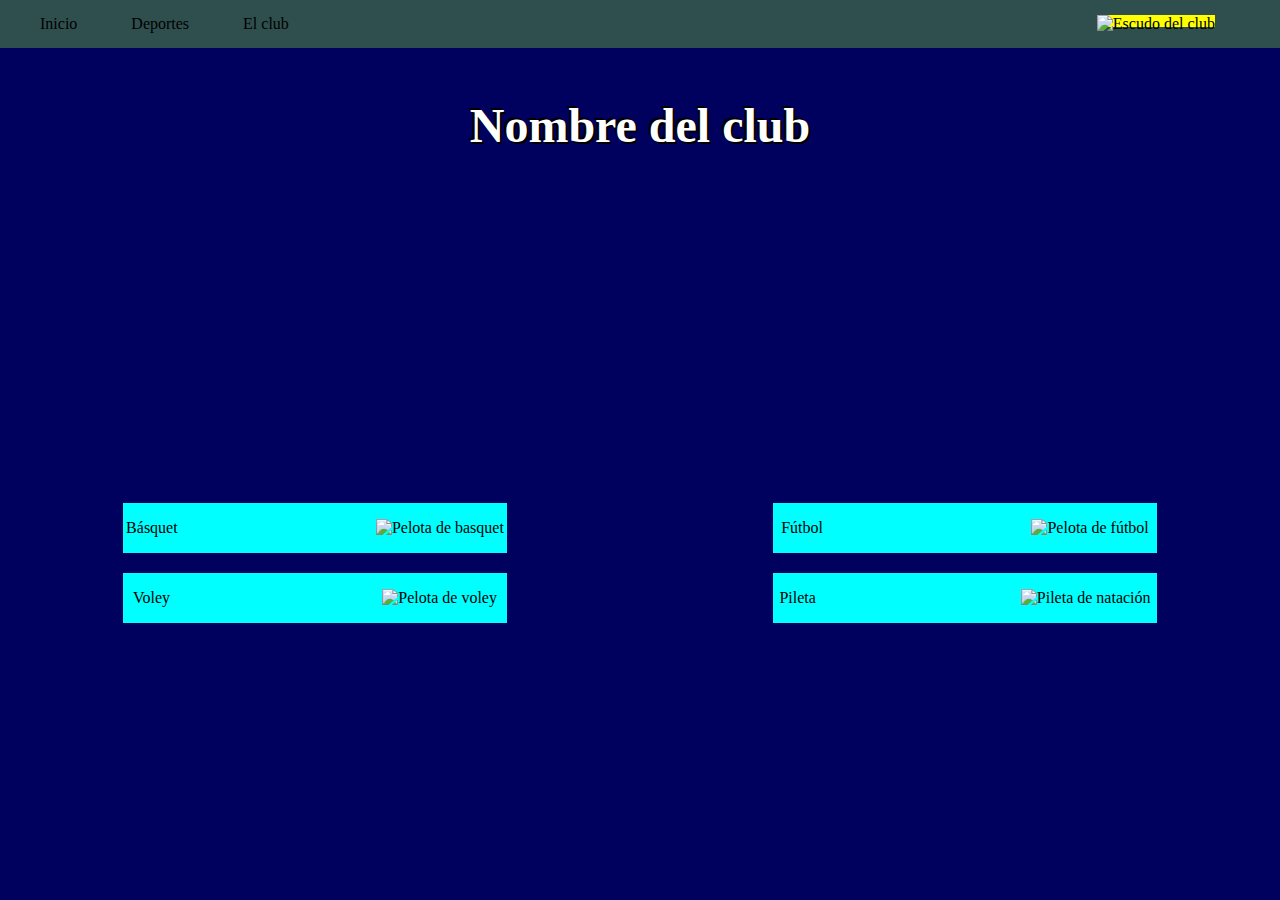
==== index.html @ 072c2055 "incorporación de grid y flexbox, por ende modificación en la estructura html" ====
<!DOCTYPE html>
<html lang="es">
<head>
    <meta charset="UTF-8">
    <meta http-equiv="X-UA-Compatible" content="IE=edge">
    <meta name="viewport" content="width=device-width, initial-scale=1.0">
    <link rel="stylesheet" href="./estilos.css">
    <title>Nombre del club</title>
</head>
<body>
    <nav>
        <ul class="menu">
            <li class="menuLi">Inicio</li>
            <li class="menuLi">Deportes</li>
            <li class="menuLi">El club</li>
            <li class="menuLi" id="logotipoMenu"><img src="#" alt="Escudo del club"></li>
        </ul>
    </nav>
    <h1 id="titNombreClub">Nombre del club</h1>

    <main class="deportesOpciones">
        <div class="vinieta">
            <p>Básquet</p>
            <img src="#" alt="Pelota de basquet">
        </div>
        <div class="vinieta">
            <p>Fútbol</p>
            <img src="#" alt="Pelota de fútbol">
        </div>
        <div class="vinieta">
            <p>Voley</p>
            <img src="#" alt="Pelota de voley">
        </div>
        <div class="vinieta">
            <p>Pileta</p>
            <img src="#" alt="Pileta de natación">
        </div>
    </main>
</body>
</html>


<!-- Opción: agregar un footer con las redes sociales (logos), el nombre del club y alguna cosita más -->
<!-- El nav, al pasar por encima de 'Deportes' se despliegue un menú de opciones con las 4 alternativas que hay para seleccionar la que se quiere -->
---- estilos.css ----
*{
    box-sizing: border-box;
    margin: 0px;
    padding: 0px;
}

body{
    background-color: rgb(0, 0, 94);
}

/* h1 de index.html */
#titNombreClub{
    font-size: 3em;
    text-align: center;
    padding: 50px;
    color: white;
    text-shadow: 2px 2px black, -2px -2px black;
}

/* nav de index.html */
.menu{
    padding: 15px;
    background-color: darkslategrey;
    list-style-type: none;
}

.menuLi{
    display: inline;
    margin-right: 25px;
    margin-left: 25px;
}

#logotipoMenu{
    background-color: yellow;
    height: 12px;
    border-style: none;
    float: right;
    margin-right: 50px;
}

/* body de index.html */

/* Para agregar la imagen con el escudo del "equipo" en el fondo de pantalla del body */

/* main de index.html */
.deportesOpciones{
    margin-top: 300px;
    margin-bottom: 50px;
    display: grid;
    grid-template-columns: repeat(2, 30%);
    grid-template-rows: repeat(2, 50px);
    grid-gap: 20px;
    justify-content: space-around;
    align-items: stretch;
}

.vinieta{
    background-color: aqua;
    display:flex;
    align-items: center;
    justify-content: space-around;
    gap: 50%;
}
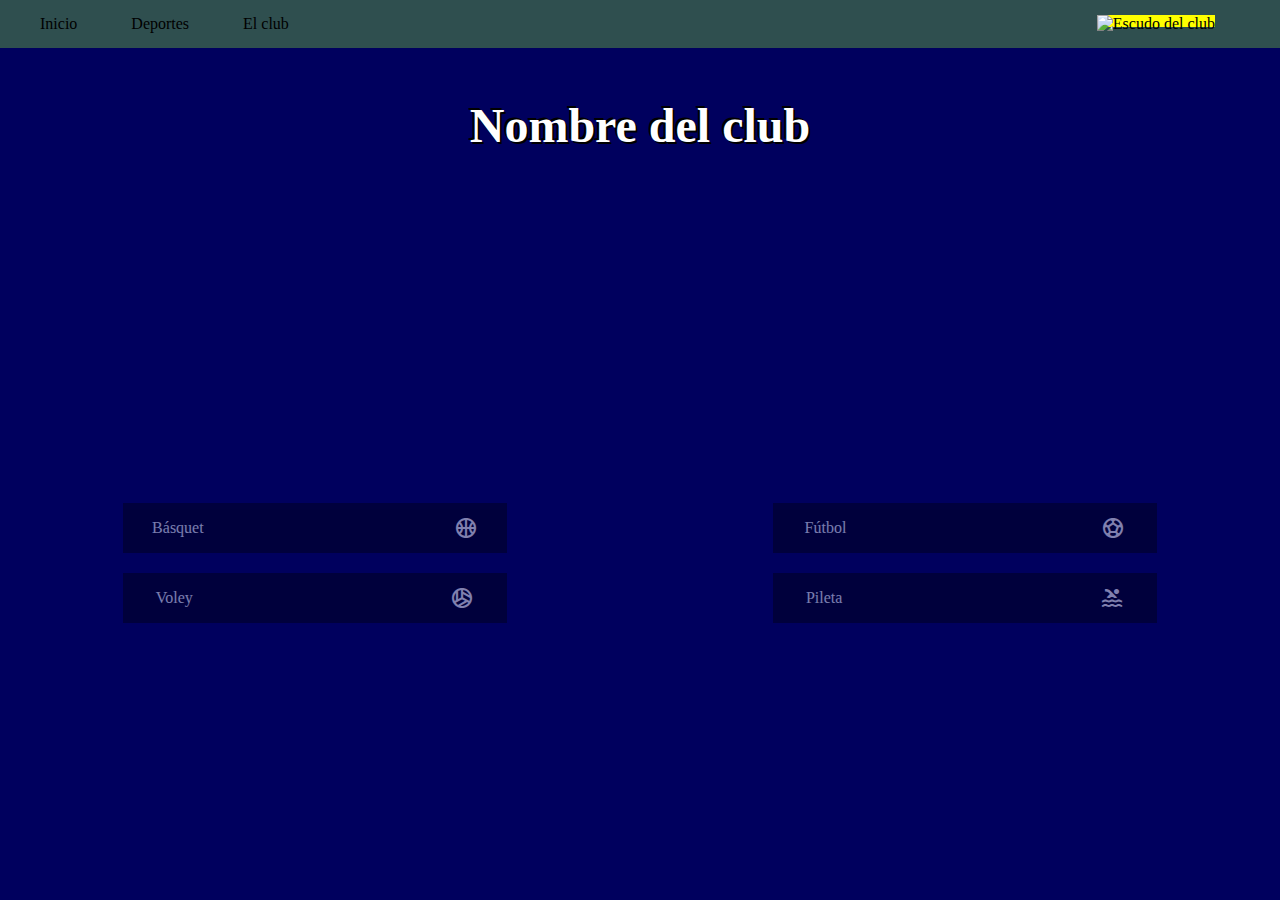
==== commit f6761033: "agregados los iconos del main" ====
--- a/index.html
+++ b/index.html
@@ -5,6 +5,7 @@
     <meta http-equiv="X-UA-Compatible" content="IE=edge">
     <meta name="viewport" content="width=device-width, initial-scale=1.0">
     <link rel="stylesheet" href="./estilos.css">
+    <link href="https://fonts.googleapis.com/css2?family=Material+Icons+Outlined"rel="stylesheet"> <!--google fonts icons-->
     <title>Nombre del club</title>
 </head>
 <body>
@@ -21,19 +22,19 @@
     <main class="deportesOpciones">
         <div class="vinieta">
             <p>Básquet</p>
-            <img src="#" alt="Pelota de basquet">
+            <span class="material-icons-outlined">sports_basketball</span>
         </div>
         <div class="vinieta">
             <p>Fútbol</p>
-            <img src="#" alt="Pelota de fútbol">
+            <span class="material-icons-outlined">sports_soccer</span>
         </div>
         <div class="vinieta">
             <p>Voley</p>
-            <img src="#" alt="Pelota de voley">
+            <span class="material-icons-outlined">sports_volleyball</span>
         </div>
         <div class="vinieta">
             <p>Pileta</p>
-            <img src="#" alt="Pileta de natación">
+            <span class="material-icons-outlined">pool</span>
         </div>
     </main>
 </body>
--- a/estilos.css
+++ b/estilos.css
@@ -55,9 +55,15 @@
 }
 
 .vinieta{
-    background-color: aqua;
+    background-color: rgb(0, 0, 27);
+    color: aliceblue;
+    opacity: 0.5;
     display:flex;
     align-items: center;
     justify-content: space-around;
     gap: 50%;
 }
+
+.material-icons-outlined{
+    color:white;
+}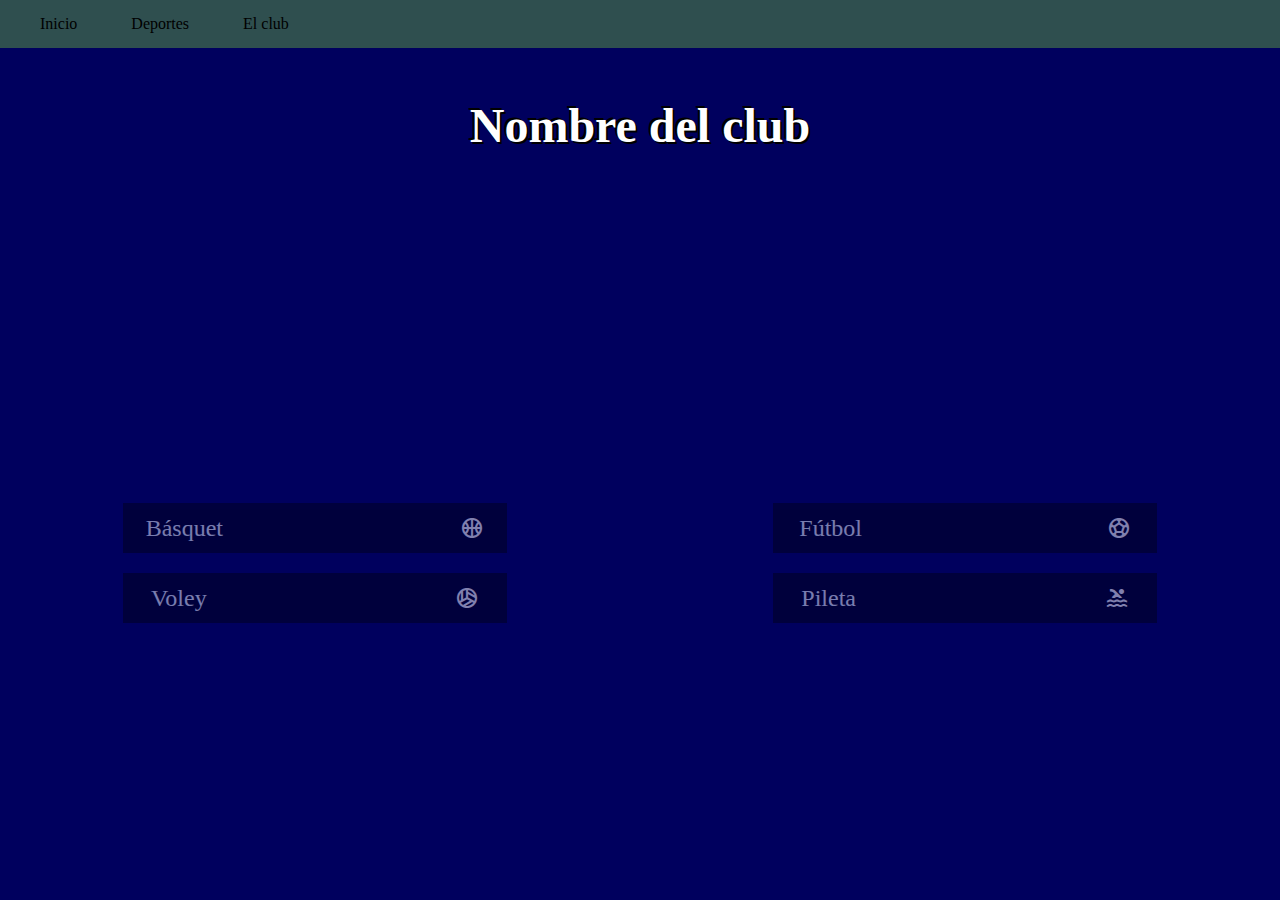
==== commit 5d939efa: "logotipo del club creado y guardado + primeros intentos de aplicarlo" ====
--- a/index.html
+++ b/index.html
@@ -14,7 +14,7 @@
             <li class="menuLi">Inicio</li>
             <li class="menuLi">Deportes</li>
             <li class="menuLi">El club</li>
-            <li class="menuLi" id="logotipoMenu"><img src="#" alt="Escudo del club"></li>
+        <!--   <li class="menuLi" id="logotipoMenu"><img src="./imagenes/logotipoIcono.png" alt="Escudo del club" id="logotipoIcono"></li>    --> 
         </ul>
     </nav>
     <h1 id="titNombreClub">Nombre del club</h1>
--- a/estilos.css
+++ b/estilos.css
@@ -5,7 +5,8 @@
 }
 
 body{
-    background-color: rgb(0, 0, 94);
+    background-color: #00005e;
+    /*background-image: url(./imagenes/logotipoFondoPantalla.png);*/
 }
 
 /* h1 de index.html */
@@ -20,7 +21,7 @@
 /* nav de index.html */
 .menu{
     padding: 15px;
-    background-color: darkslategrey;
+    background-color: #2f4f4f;
     list-style-type: none;
 }
 
@@ -31,12 +32,15 @@
 }
 
 #logotipoMenu{
-    background-color: yellow;
-    height: 12px;
     border-style: none;
     float: right;
     margin-right: 50px;
 }
+/*
+#logotipoIcono{
+    padding: 0px;
+    height: 50px;
+}*/
 
 /* body de index.html */
 
@@ -66,4 +70,8 @@
 
 .material-icons-outlined{
     color:white;
+}
+
+p{
+    font-size: 1.5em;
 }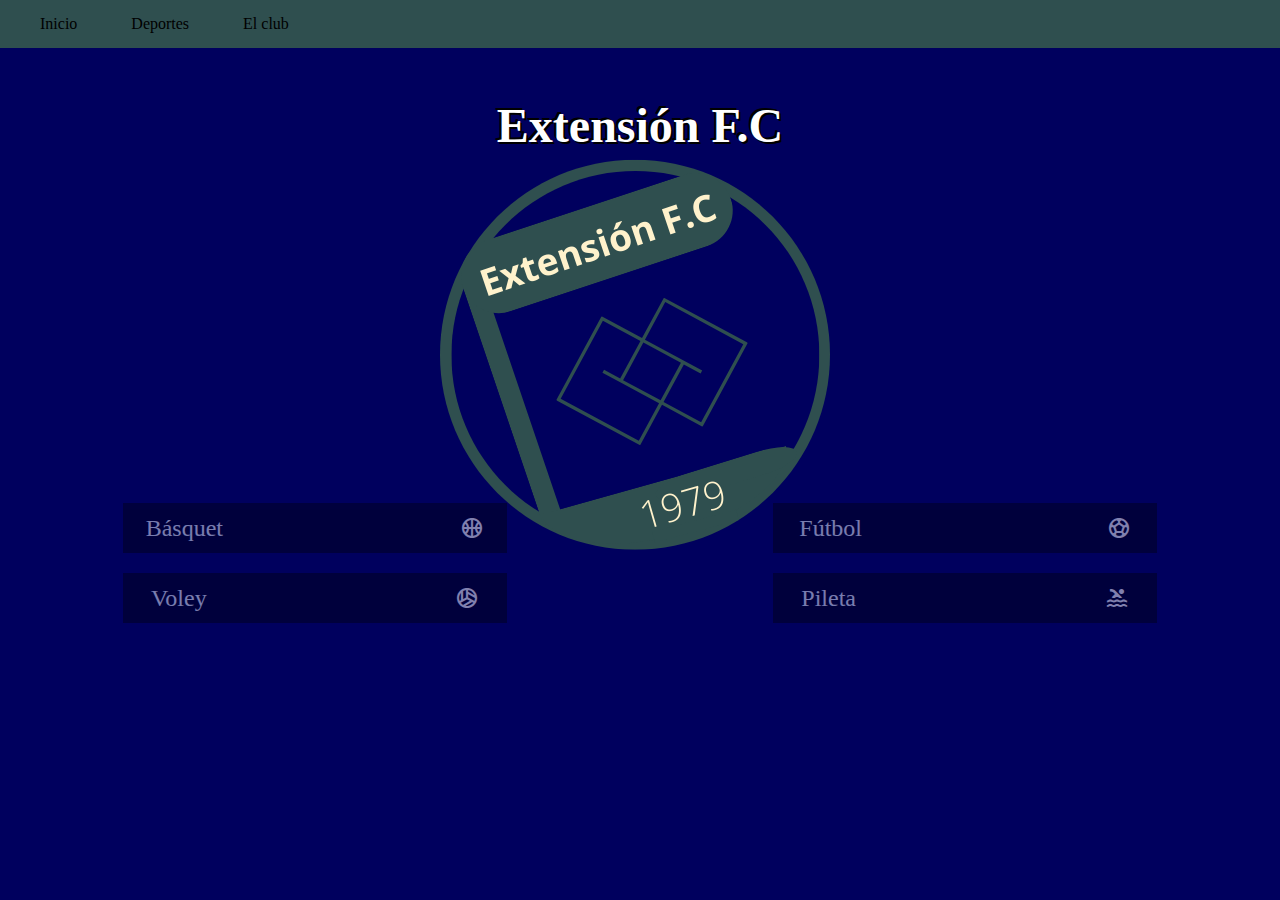
==== commit 29916f0f: "index casi terminado" ====
--- a/index.html
+++ b/index.html
@@ -6,36 +6,36 @@
     <meta name="viewport" content="width=device-width, initial-scale=1.0">
     <link rel="stylesheet" href="./estilos.css">
     <link href="https://fonts.googleapis.com/css2?family=Material+Icons+Outlined"rel="stylesheet"> <!--google fonts icons-->
-    <title>Nombre del club</title>
+    <title>Extensión F.C</title>
 </head>
 <body>
     <nav>
         <ul class="menu">
-            <li class="menuLi">Inicio</li>
-            <li class="menuLi">Deportes</li>
-            <li class="menuLi">El club</li>
+            <a href="./index.html" class="enlace"><li class="menuLi">Inicio</li></a>
+            <li class="menuLi"><a href="#" class="enlace">Deportes</a></li>
+            <li class="menuLi"><a href="#" class="enlace">El club</a></li>
         <!--   <li class="menuLi" id="logotipoMenu"><img src="./imagenes/logotipoIcono.png" alt="Escudo del club" id="logotipoIcono"></li>    --> 
         </ul>
     </nav>
-    <h1 id="titNombreClub">Nombre del club</h1>
+    <h1 id="titNombreClub">Extensión F.C</h1>
 
     <main class="deportesOpciones">
-        <div class="vinieta">
+        <a href="#" class="enlace"><div class="vinieta">
             <p>Básquet</p>
             <span class="material-icons-outlined">sports_basketball</span>
-        </div>
-        <div class="vinieta">
+        </div></a>
+        <a href="#" class="enlace"><div class="vinieta">
             <p>Fútbol</p>
             <span class="material-icons-outlined">sports_soccer</span>
-        </div>
-        <div class="vinieta">
+        </div></a>
+        <a href="#" class="enlace"><div class="vinieta">
             <p>Voley</p>
             <span class="material-icons-outlined">sports_volleyball</span>
-        </div>
-        <div class="vinieta">
+        </div></a>
+        <a href="#" class="enlace"><div class="vinieta">
             <p>Pileta</p>
             <span class="material-icons-outlined">pool</span>
-        </div>
+        </div></a>
     </main>
 </body>
 </html>
--- a/estilos.css
+++ b/estilos.css
@@ -1,3 +1,8 @@
+:root{
+    --colorFondo: #00005e;
+    --colorMenu: #2f4f4f;
+    --colorDeportes: rgb(0, 0, 27);
+}
 *{
     box-sizing: border-box;
     margin: 0px;
@@ -5,8 +10,10 @@
 }
 
 body{
-    background-color: #00005e;
-    /*background-image: url(./imagenes/logotipoFondoPantalla.png);*/
+    background-color: var(--colorFondo);
+    background-image: url(./imagenes/logotipoFondoPantalla.png);
+    background-repeat: no-repeat;
+    background-position: center 70%;
 }
 
 /* h1 de index.html */
@@ -21,7 +28,7 @@
 /* nav de index.html */
 .menu{
     padding: 15px;
-    background-color: #2f4f4f;
+    background-color: var(--colorMenu);
     list-style-type: none;
 }
 
@@ -59,13 +66,14 @@
 }
 
 .vinieta{
-    background-color: rgb(0, 0, 27);
+    background-color: var(--colorDeportes);
     color: aliceblue;
     opacity: 0.5;
     display:flex;
     align-items: center;
     justify-content: space-around;
     gap: 50%;
+    height: 50px;
 }
 
 .material-icons-outlined{
@@ -74,4 +82,17 @@
 
 p{
     font-size: 1.5em;
+}
+
+.enlace{
+    text-decoration: none;
+    color: black; /* no infiere en el color de 'vinieta' ya que ahí están especificadas que son de otro color */
+}
+
+.vinieta:hover{
+    background-color: var(--colorMenu);
+}
+
+.vinieta:active{
+    color:black;
 }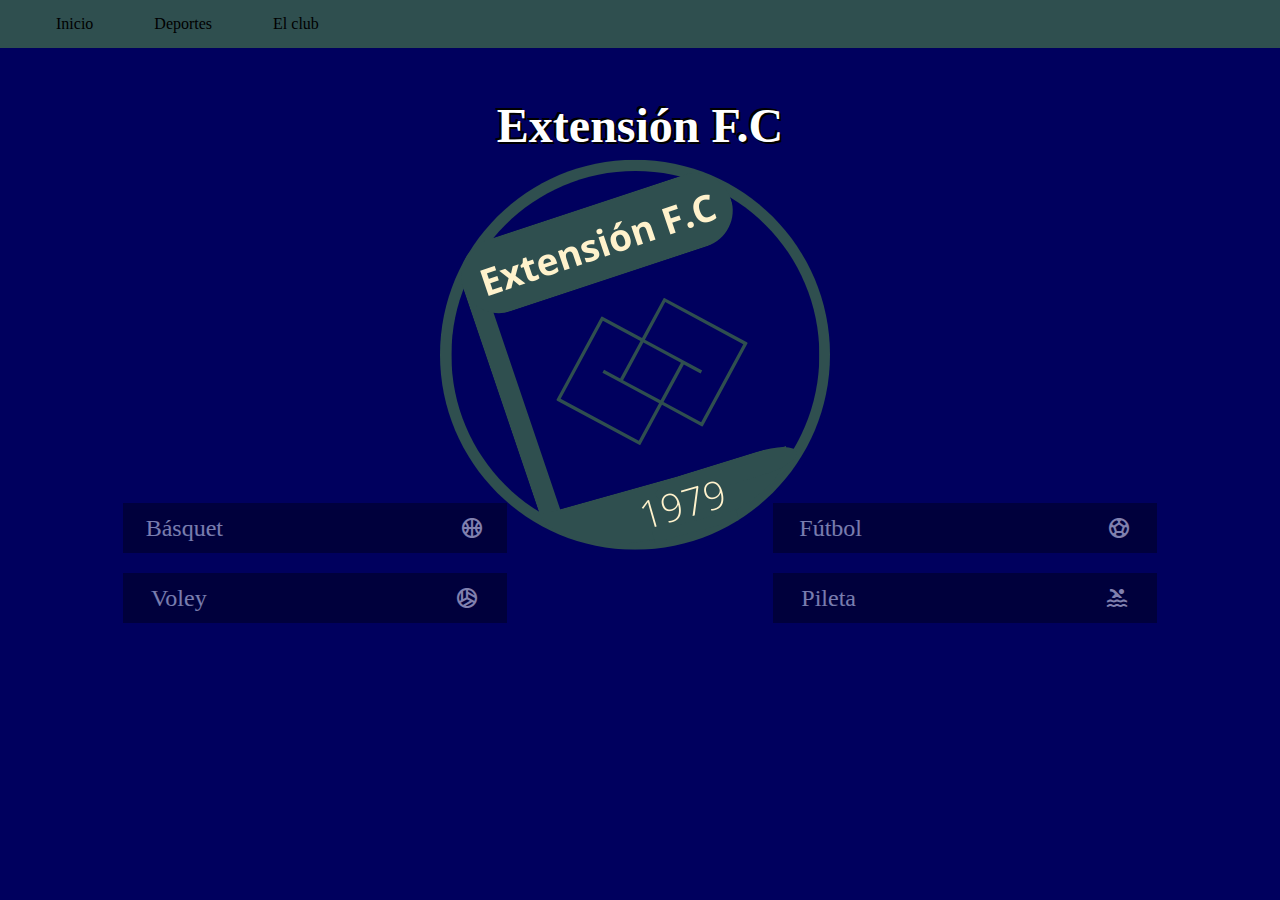
==== commit 1f8272ca: "fin index, inicio infoDeportes" ====
--- a/index.html
+++ b/index.html
@@ -11,28 +11,27 @@
 <body>
     <nav>
         <ul class="menu">
-            <a href="./index.html" class="enlace"><li class="menuLi">Inicio</li></a>
-            <li class="menuLi"><a href="#" class="enlace">Deportes</a></li>
-            <li class="menuLi"><a href="#" class="enlace">El club</a></li>
-        <!--   <li class="menuLi" id="logotipoMenu"><img src="./imagenes/logotipoIcono.png" alt="Escudo del club" id="logotipoIcono"></li>    --> 
+            <li class="menuLi"><a href="./index.html" class="enlaceMenu">Inicio</a></li>
+            <li class="menuLi"><a href="./infoDeportes.html" class="enlaceMenu">Deportes</a></li>
+            <li class="menuLi"><a href="#" class="enlaceMenu">El club</a></li> 
         </ul>
     </nav>
     <h1 id="titNombreClub">Extensión F.C</h1>
 
     <main class="deportesOpciones">
-        <a href="#" class="enlace"><div class="vinieta">
+        <a href="./infoDeportes.html" class="enlaceDeportes"><div class="vinieta">
             <p>Básquet</p>
             <span class="material-icons-outlined">sports_basketball</span>
         </div></a>
-        <a href="#" class="enlace"><div class="vinieta">
+        <a href="./infoDeportes.html" class="enlaceDeportes"><div class="vinieta">
             <p>Fútbol</p>
             <span class="material-icons-outlined">sports_soccer</span>
         </div></a>
-        <a href="#" class="enlace"><div class="vinieta">
+        <a href="./infoDeportes.html" class="enlaceDeportes"><div class="vinieta">
             <p>Voley</p>
             <span class="material-icons-outlined">sports_volleyball</span>
         </div></a>
-        <a href="#" class="enlace"><div class="vinieta">
+        <a href="./infoDeportes.html" class="enlaceDeportes"><div class="vinieta">
             <p>Pileta</p>
             <span class="material-icons-outlined">pool</span>
         </div></a>
--- a/estilos.css
+++ b/estilos.css
@@ -1,8 +1,10 @@
+/* se definen los colores comunes de nuestro sitio */
 :root{
     --colorFondo: #00005e;
     --colorMenu: #2f4f4f;
     --colorDeportes: rgb(0, 0, 27);
 }
+
 *{
     box-sizing: border-box;
     margin: 0px;
@@ -34,24 +36,21 @@
 
 .menuLi{
     display: inline;
-    margin-right: 25px;
+    /*margin-right: 25px;*/
     margin-left: 25px;
+    /*padding: 25px;*/
 }
 
-#logotipoMenu{
-    border-style: none;
-    float: right;
-    margin-right: 50px;
+.enlaceMenu{
+    text-decoration: none;
+    color: black; /* no infiere en el color de 'vinieta' ya que ahí están especificadas que son de otro color */
+    padding: 16px;
 }
-/*
-#logotipoIcono{
-    padding: 0px;
-    height: 50px;
-}*/
 
-/* body de index.html */
-
-/* Para agregar la imagen con el escudo del "equipo" en el fondo de pantalla del body */
+.enlaceMenu:hover{
+    background-color: #4b6363;
+    opacity: 0.75;
+}
 
 /* main de index.html */
 .deportesOpciones{
@@ -84,11 +83,11 @@
     font-size: 1.5em;
 }
 
-.enlace{
+.enlaceDeportes{
     text-decoration: none;
-    color: black; /* no infiere en el color de 'vinieta' ya que ahí están especificadas que son de otro color */
 }
 
+/* Animaciones sobre las 'vinieta's de los deportes */
 .vinieta:hover{
     background-color: var(--colorMenu);
 }
